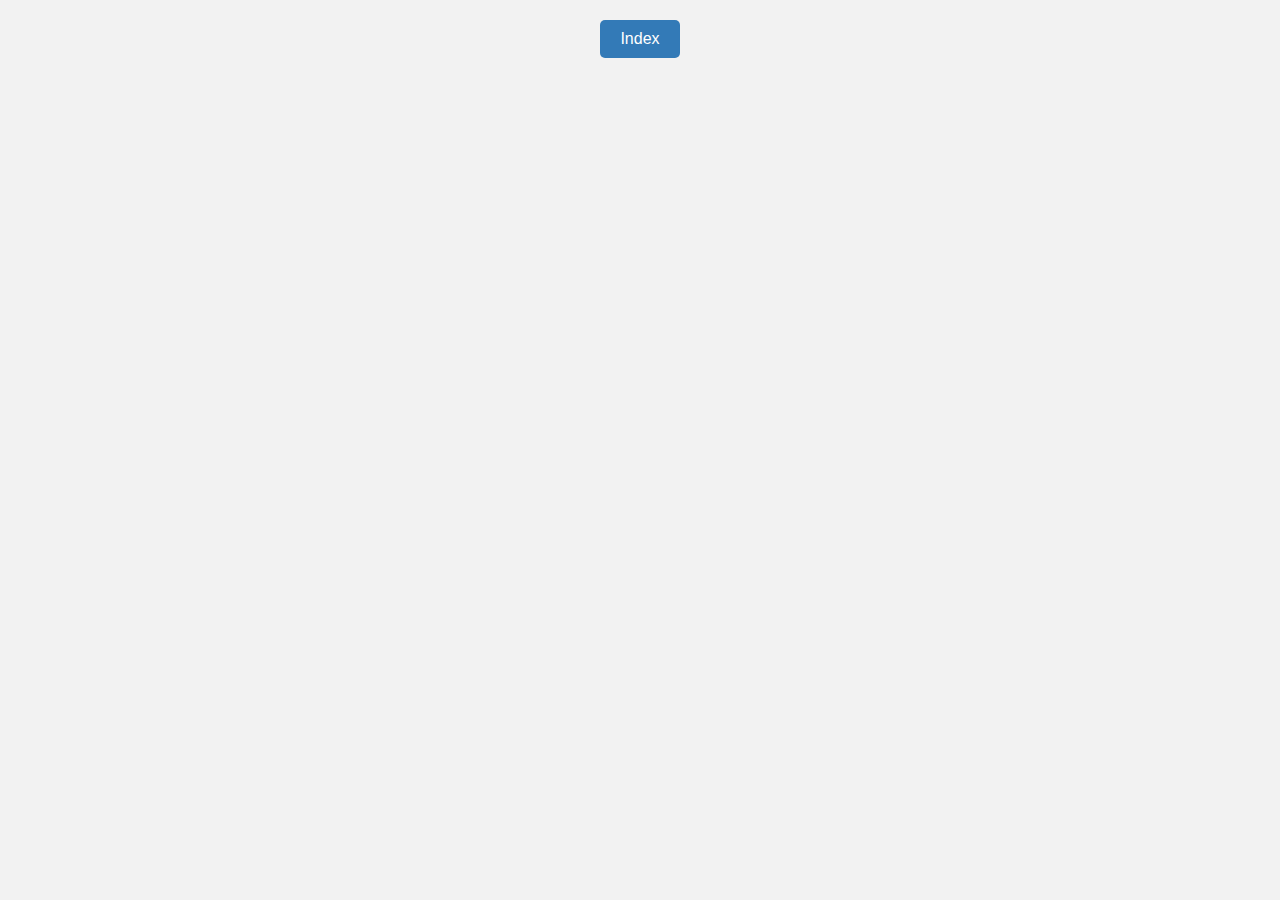
==== index.html @ 02a55b31 "Posición Horizontal" ====
<!DOCTYPE html>
<html lang="en">
<head>
    <meta charset="UTF-8">
    <meta name="viewport" content="width=device-width, initial-scale=1.0">
    <title>Mi página</title>
    <style>
        body {
            font-family: Arial, sans-serif;
            background-color: #f2f2f2;
            margin: 0;
            padding: 20px;
            text-align: center;
        }
        
        a {
            display: inline-block;
            padding: 10px 20px;
            background-color: #337ab7;
            color: #fff;
            text-decoration: none;
            border-radius: 5px;
        }
        
        a:hover {
            background-color: #23527c;
        }
    </style>
</head>
<body>
    <a href="webapp/Index.html">Index</a>
</body>
</html>
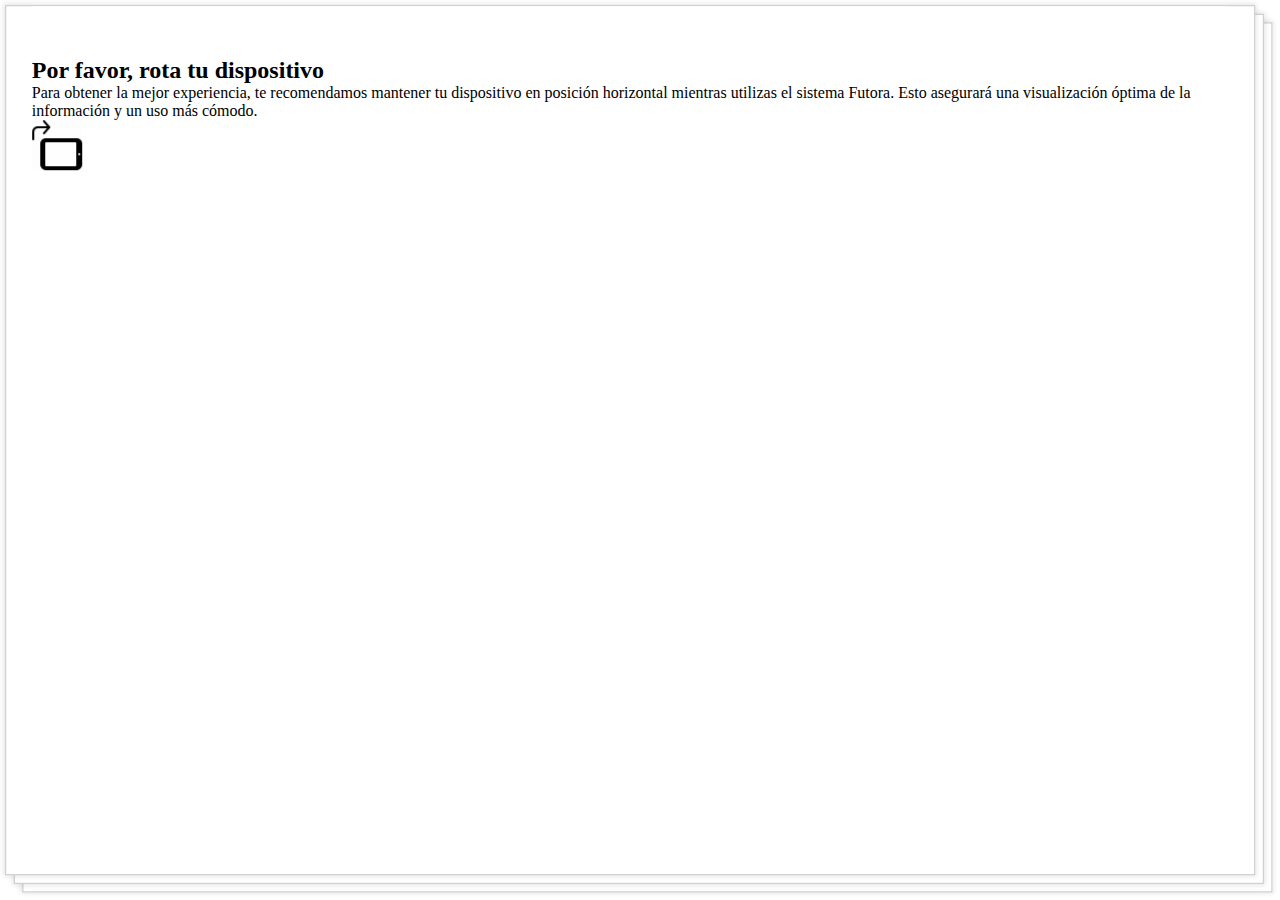
==== commit bc142291: "Actualización" ====
--- a/index.html
+++ b/index.html
@@ -3,31 +3,55 @@
 <head>
     <meta charset="UTF-8">
     <meta name="viewport" content="width=device-width, initial-scale=1.0">
-    <title>Mi página</title>
-    <style>
-        body {
-            font-family: Arial, sans-serif;
-            background-color: #f2f2f2;
-            margin: 0;
-            padding: 20px;
-            text-align: center;
-        }
-        
-        a {
-            display: inline-block;
-            padding: 10px 20px;
-            background-color: #337ab7;
-            color: #fff;
-            text-decoration: none;
-            border-radius: 5px;
-        }
-        
-        a:hover {
-            background-color: #23527c;
-        }
-    </style>
+    <title>Futora</title>
+
+    <!-- Deshabilitar zoom -->
+    <meta name="viewport" content="width=device-width, initial-scale=1, maximum-scale=1, user-scalable=no">
+
+    <!-- Favicon -->
+    <link rel="shortcut icon" href="webapp/img/Futora.png">
+
+    <!-- CSS -->
+    <link rel="stylesheet" href="webapp/css/Styles.css">
+
 </head>
 <body>
-    <a href="webapp/Index.html">Index</a>
+    <div class="Contenedor">
+        <div class="Hojas">
+            <div>
+                <div>
+                    <div>
+                        <div class="Contenido">
+                            <div>
+                                <div class="Encabezado">
+                                    <div class="Logo">
+                                        <div>
+                                            <div>
+                                                <img src="webapp/img/Logo.png"><span>FUTORA</span>
+                                            </div>
+                                        </div>
+                                        <p>SISTEMATIZACIÓN PARA SIEMPRE</p>
+                                    </div>
+                                </div>
+                                
+                                <div class="AvisoRotar">
+                                    <div>
+                                        <h2>Por favor, rota tu dispositivo</h2>
+                                        <p>Para obtener la mejor experiencia, te recomendamos mantener tu dispositivo en posición horizontal mientras utilizas el sistema Futora. Esto asegurará una visualización óptima de la información y un uso más cómodo.</p>
+                                    </div>
+
+                                    <div class="RotarHorizontal">
+                                        <img src="webapp/img/RotarHorizontal.gif">
+                                    </div>
+                                </div>
+                            </div>
+                        </div>
+                    </div>
+                </div>
+            </div>
+        </div>
+    </div>
+
+    <script src="webapp/js/Script.js"></script>
 </body>
-</html>
+</html>--- a/webapp/css/Styles.css
+++ b/webapp/css/Styles.css
@@ -0,0 +1,341 @@
+@import url('https://fonts.googleapis.com/css2?family=Inter:wght@400;500;600;700&display=swap');
+
+/* Reseteo de estilos */
+* {
+    margin: 0;
+    padding: 0;
+}
+
+a {
+    text-decoration: none;
+}
+
+ul, ol {
+    list-style: none;
+}
+
+::placeholder {
+    color: black;
+    text-align: center;
+    margin: 0;
+    padding: 0;
+}
+
+input, select, option, button {
+    flex: 1;
+    width: 100%;
+    border: none;
+    outline: none;
+    text-align: center;
+    background-color: transparent;
+    -webkit-appearance: none;  
+    -moz-appearance: none;  
+    border-radius: 0;
+    padding: 0;
+    margin: 0;
+}
+
+/* ---------------------------------------------------------------------------------------- */
+/* Estructuramos */
+.Contenedor {
+    display: grid;
+    width: 100%;
+    height: 100vh;
+}
+
+/* Diseñamos las hojas sobresalientes */
+.Hojas {
+    padding: 2rem 0rem 0rem 2rem; /* Realiza un contraste a los valores negativos que se realizo para elaborar el diseño de hojas */
+}
+
+/* Aplicar el scroll solo cuando el contenido se desborde */
+.Hojas > div > div > div {
+    overflow: auto;
+    max-height: 100%; /* Establece una altura máxima para que el contenido pueda desbordar */
+}
+
+/* Ocultar el scroll en navegadores */
+.Hojas::-webkit-scrollbar {
+    display: none;
+}
+
+.Hojas > div > div > div::-webkit-scrollbar {
+    display: none;
+}
+
+
+.Hojas > div,
+.Hojas > div > div,
+.Hojas > div > div > div {
+    width: 100%;
+    height: 100%;
+
+    background-color: white;
+    border-top: 1px solid #C6C6C6;
+    border-bottom: 1px solid #C6C6C6;
+    border-left: 1px solid #C6C6C6;
+    border-right: 1px solid #C6C6C6;
+    box-shadow: 0px 0px 5px 2px rgba(0, 0, 0, 0.1);
+
+    transform: translateY(-0.6rem) translateX(-0.6rem); /* Diseña las hojas sobresaliente usando valores negativos */
+}
+
+/* Estructuramos el contenido */
+.Contenido {
+    padding: 0 2vw 0.5vw 2vw;
+}
+
+/* Estructuramos el encabezado */
+.Encabezado {
+    position: sticky; /* Es una posicion relativa hasta que tenga un posicion de referencia. A partir de ahí, se "adhiere" a la ventana del navegador */
+    background-color: rgb(255, 255, 255);
+    z-index: 999; /* Define la superposicion de un elemento sobre otro */
+    top: 0;
+    padding: 2vw 0;
+    
+    display: flex;
+    align-items: center;
+    gap: 4vw;
+}
+
+/* Estructuramos el componente */
+.Componente {
+    overflow: hidden;
+    width: 100%;
+    height: 100vh;
+
+    background-color: saddlebrown;
+}
+
+/* ---------------------------------------------------------------------------------------- */
+/* Diseñamos el titulo */
+.Titulo {
+    flex: 1; /* Ocupa todo el espacio disponible en el encabezado */
+    text-align: center;
+    overflow: hidden; /* Asegura que el título no se desborde del encabezado */
+    position: relative; /* Establece el contexto de posicionamiento para el contenido desplazado */
+    border-bottom: 1px solid #C6C6C6;
+    border-right: 1px solid #C6C6C6;
+}
+
+.Titulo div h1 {
+    font-family: 'Inter', sans-serif;
+    letter-spacing: 10px;
+    font-size: 28px;
+    font-weight: bold;
+    color: #FFAA4D;
+    padding: 5px;
+    white-space: nowrap; /* Evita que el texto se divida en varias líneas */
+}
+
+#btnAbrir, #btnCerrar {
+    width: 15px;
+    cursor: pointer;
+}
+
+/* ---------------------------------------------------------------------------------------- */
+ /* Estructuramos el formulario de login */
+.FormularioLogin form {
+    display: flex;
+    align-items: center;
+    justify-content: center;
+    flex-direction: column;
+}
+
+.InicioUsuario {
+    display: flex;
+    justify-content: center;
+    align-items: center;
+    height: 100%;
+}
+
+.InicioUsuario img {
+    max-width: 45%;
+    height: auto;
+}
+
+/* Diseñamos las 2 columnas */
+.FormularioLogin form > div {
+    display: flex;
+}
+
+.DosColumnas > div {
+    margin: 20px 0;
+}
+
+.DosColumnas > div > div {
+    margin: 15px;
+}
+
+/* Diseñamos las 3 columnas */
+.FormularioLogin > div > div {
+    display: flex;
+    gap: 15px;
+}
+
+/* Diseñamos los campos */
+.DiseñoCampos > div, option {
+    display: flex;
+    padding: 6px 10px;
+    align-items: center;
+    font-family: 'Inter', sans-serif;
+    font-size: 13px;
+
+    min-width: 190px;
+    max-width: 190px;
+    min-height: 25px;
+    max-height: 25px;
+
+    background-color: white;
+    border-bottom: 1px solid #C6C6C6;
+    border-right: 1px solid #C6C6C6;
+}
+
+/* Diseñamos los iconos */
+.DiseñoCampos div img {
+    width: 20px;
+    cursor: pointer;
+}
+
+.DiseñoCampos > .ProcesarColor {
+    background-color: rgba(149, 255, 122, 0.2);
+    position: relative;
+    cursor: pointer;
+}
+
+.ProcesarColor span img {
+    position: absolute;
+    bottom: 0;
+    right: 0;
+    width: 13px;
+}
+
+/* ---------------------------------------------------------------------------------------- */
+/* Estructuramos el menu */
+#MenuContenedor {
+    position: absolute;
+    display: none;
+}
+
+.Menu > div {
+    height: 100vh;
+    padding: 1rem 1.5rem 0rem 1rem;
+
+    overflow-x: auto; /* Mantenemos el overflow-x en auto */
+    
+    background-color: white;
+    border-right: 2px solid #C6C6C6;
+}
+
+/* Estilos de la barra de desplazamiento */
+.Menu > div::-webkit-scrollbar {
+    width: 0.5em; /* Establece el ancho de la barra de desplazamiento */
+}
+
+.Menu > div::-webkit-scrollbar-track {
+    background-color: transparent; /* Establece el color de fondo de la barra de desplazamiento */
+}
+
+.Menu > div::-webkit-scrollbar-thumb {
+    background-color: transparent; /* Establece el color del pulgar de la barra de desplazamiento */
+}
+
+/* Estructuramos el logo */
+.Logo div {
+    display: flex;
+    align-items: center;
+    gap: 10px;
+}
+
+.Logo div > div {
+    gap: 5px;
+}
+
+/* Diseñamos el logo */
+.Logo div > div img {
+    width: 30px;
+}
+
+#btnCerrar {
+    width: 15px;
+    cursor: pointer;
+}
+
+.Logo div div span {
+    font-size: 28px;
+    font-family: 'Inter', sans-serif;
+    font-weight: bold;
+    color: #FFAA4D;
+}
+
+.Logo p {
+    font-size: 10px;
+    font-family: 'Inter', sans-serif;
+    font-weight: bold;
+    color: #F65275;
+    white-space: nowrap; /* Hace que la linea sea siempre recta y no se divida */
+}
+
+/* Diseñamos los botones */
+.Menubtn div img {
+    width: 25PX;
+}
+
+.Menubtn div {
+    display: flex;
+    align-items: center;
+
+    margin-top: 25px;
+    padding: 5px 10px;
+    gap: 10px;
+
+    cursor: pointer;
+    background: white;
+    border-bottom: 1px solid #C6C6C6;
+    border-right: 2px solid #C6C6C6;
+}
+
+.Menubtn div a {
+    font-family: 'Inter', sans-serif;
+    font-weight: 400;
+    font-size: 13px;
+    color: black;
+}
+
+/* ---------------------------------------------------------------------------------------- */
+/* Definimos el diseño en el celular vertical */
+@media screen and (orientation: portrait) {
+    .Encabezado .Logo div div, .Encabezado .Logo p {
+        display: none !important;
+    }
+}
+
+/* IPad Air */
+@media screen and (max-width: 820px) and (orientation: portrait) {
+    .Titulo div h1 {
+        font-size: 3vw;
+    }
+}
+
+@media screen and (max-width: 414px) and (orientation: portrait) {
+    .Titulo div h1 {
+        font-size: 4vw;
+        letter-spacing: 5px;
+    }
+}
+
+/* Definimos el diseño en el celular horizontal */
+@media screen and (max-width: 1280px) and (orientation: landscape) {
+    .Encabezado .Logo div div, .Encabezado .Logo p {
+        display: none !important;
+    }
+
+    .Titulo div h1 {
+        font-size: 2vw;
+        letter-spacing: 5px;
+    }
+}
+
+
+
+ 